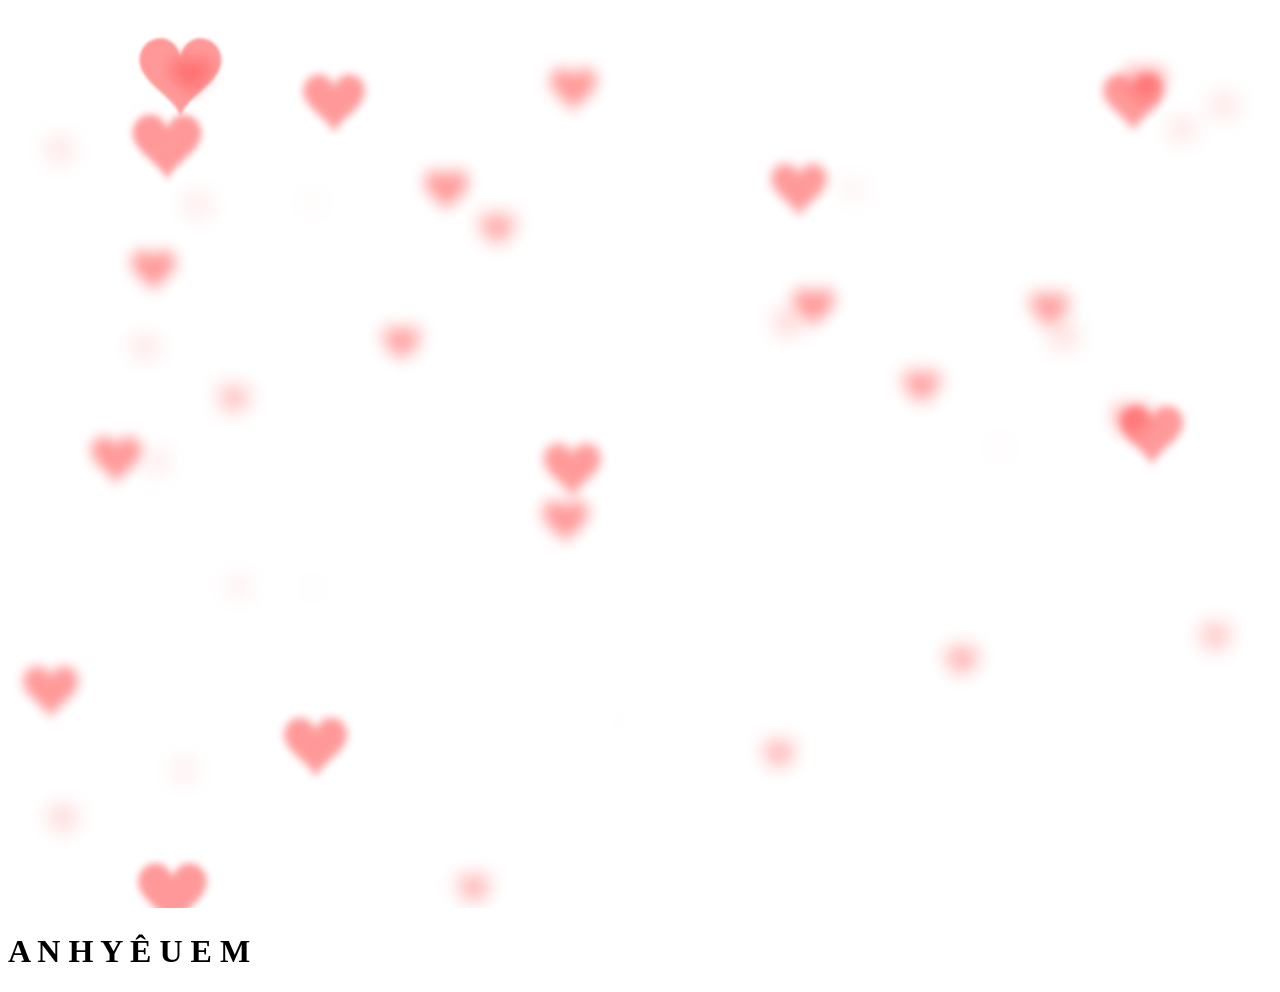
==== index2.html @ b899ce0e "Add files via upload" ====
<!DOCTYPE html>
<html lang="vi">
<head>
    <meta charset="UTF-8">
    <meta http-equiv="X-UA-Compatible" content="IE=edge">
    <meta name="viewport" content="width=device-width, initial-scale=1.0">
    <title>My Love</title>
    <link rel="stylesheet" href="main2.css">
    <link rel="shortcut icon" href="./icon.png" type="image/x-icon">
</head>
<body>
    <canvas></canvas>
    
    <h1 aria-label="Sarah Fossheim">
      <span aria-hidden="true">
        <span style="--index: 1s">A</span>
      </span>  
        <span aria-hidden="true" class="spacing"  style="--index: 1.1"></span>
      <span aria-hidden="true">
        <span style="--index: 1.2s">N</span>
        <span style="--index: 1.3s">H</span>
      </span>  
        <span aria-hidden="true" class="spacing"  style="--index: 1.6"></span>
      <span aria-hidden="true">
        <span style="--index: 1.4s">Y</span>
        <span style="--index: 1.5s">Ê</span>
        <span style="--index: 1.6s">U</span>
      </span>  
        <span aria-hidden="true" class="spacing"  style="--index: 2"> </span>
      <span aria-hidden="true">
        <span style="--index: 1.7s">E</span>
        <span style="--index: 1.8s">M</span>
      </span>
    
      <audio src="music.mp3" autoplay controls hidden>
      </audio>
    
    
    <script src="main2.js"></script>
</body>
</html>
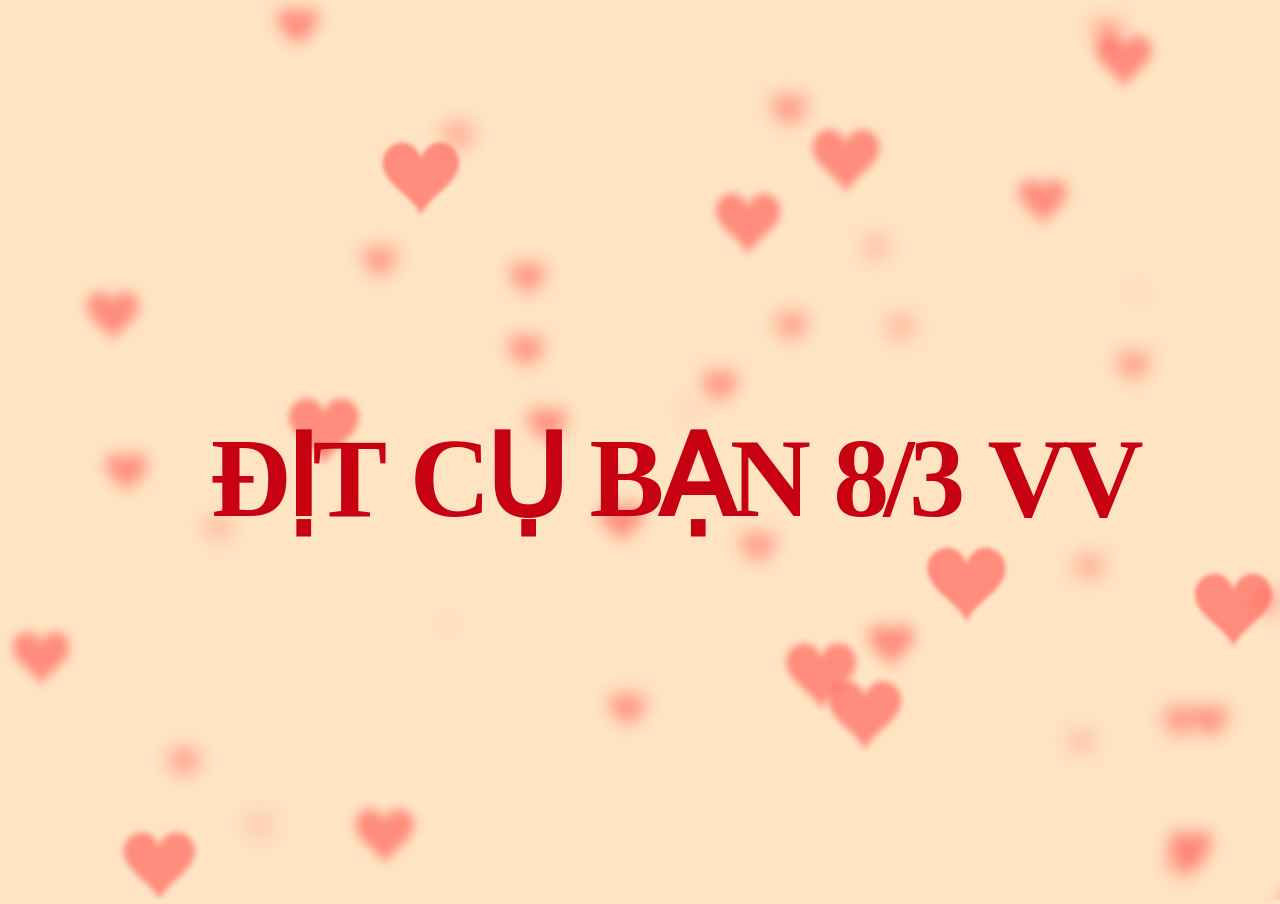
==== commit 975cad48: "Add files via upload" ====
--- a/index2.html
+++ b/index2.html
@@ -13,25 +13,32 @@
     
     <h1 aria-label="Sarah Fossheim">
       <span aria-hidden="true">
-        <span style="--index: 1s">A</span>
-      </span>  
-        <span aria-hidden="true" class="spacing"  style="--index: 1.1"></span>
-      <span aria-hidden="true">
-        <span style="--index: 1.2s">N</span>
-        <span style="--index: 1.3s">H</span>
+        <span style="--index: 1s">Đ</span>
+        <span style="--index: 1.2s">Ị</span>
+        <span style="--index: 1.3s">T</span>
       </span>  
         <span aria-hidden="true" class="spacing"  style="--index: 1.6"></span>
       <span aria-hidden="true">
-        <span style="--index: 1.4s">Y</span>
-        <span style="--index: 1.5s">Ê</span>
-        <span style="--index: 1.6s">U</span>
-      </span>  
+        <span style="--index: 1.4s">C</span>
+        <span style="--index: 1.5s">Ụ</span>
+      </span>
         <span aria-hidden="true" class="spacing"  style="--index: 2"> </span>
       <span aria-hidden="true">
-        <span style="--index: 1.7s">E</span>
-        <span style="--index: 1.8s">M</span>
+        <span style="--index: 1.7s">B</span>    
+        <span style="--index: 1.8s">Ạ</span>
+        <span style="--index: 1.9s">N</span>
       </span>
-    
+        <span aria-hidden="true" class="spacing"  style="--index: 2.4"> </span>
+      <span aria_hiden="true">
+        <span style="--index: 2s">8</span>
+        <span style="--index: 2.1s">/</span>
+        <span style="--index: 2.2s">3</span>
+      </span>
+        <span aria-hidden="true" class="spacing"  style="--index: 2.4"> </span>
+      <span aria_hiden="true">
+        <span style="--index: 2.4s">V</span>
+        <span style="--index: 2.5">V</span>
+      </span>
       <audio src="music.mp3" autoplay controls hidden>
       </audio>
     
--- a/main2.css
+++ b/main2.css
@@ -0,0 +1,105 @@
+@media all and (min-width: 320px) {
+body{
+    overflow: hidden;
+    margin: 0;
+  }
+}
+  h1{
+    position: fixed;
+    top: 50%;
+    left: 0;
+    width: 100%;
+    text-align: center;
+    transform:translateY(-50%);
+    font-family: 'Love Ya Like A Sister', cursive;
+    font-size: 40px;
+    color: #c70012; 
+    padding: 0 20px;
+  }
+  @media (min-width:1200px){
+    h1{
+      font-size: 60px;
+    }
+  }
+
+
+
+
+
+
+
+  * {
+    padding: 0;
+    margin: 0;
+  }
+  
+  body {
+    background-color:bisque;
+  }
+  
+  h1 {
+    font-family: 'Love Ya Like A Sister', cursive;
+    font-size: 7em;
+    font-weight: 50px;
+    text-align: center;
+    margin-top: 2em;
+    font-weight: 600;
+    position: fixed;
+    top: 50%;
+    left: 0;
+    width: 100%;
+    text-align: center;
+    transform:translateY(-200%);
+    
+  }
+  
+  h1 span {
+    display: inline-block;
+  }
+  
+  h1 span span{
+    display: inline-block;
+    width: auto;
+    margin-right: -0.3em;
+    animation: animate-characters 0.75s var(--index) forwards;
+    animation-duration: 4s ;
+    animation-iteration-count: infinite;
+    opacity: 0;
+    position: relative;
+  }
+  
+  @keyframes animate-characters {
+    0% {
+      bottom: -0.7em;
+      opacity: 1;
+      color:azure;
+    }
+    
+    50% {
+      bottom: 0.7em;
+      color:tomato;
+    }
+  
+    100% {
+      bottom: 0;
+      opacity: 1;
+    }
+  }
+
+  audio {
+    
+    position: absolute;
+    top: 105%;
+    right: 44%;
+    animation: fadein ease 5s;
+  }
+
+  @keyframes fadein {
+    from {
+      opacity: 0;
+    }
+    to {
+      opacity: 1;
+    }
+    
+  }
